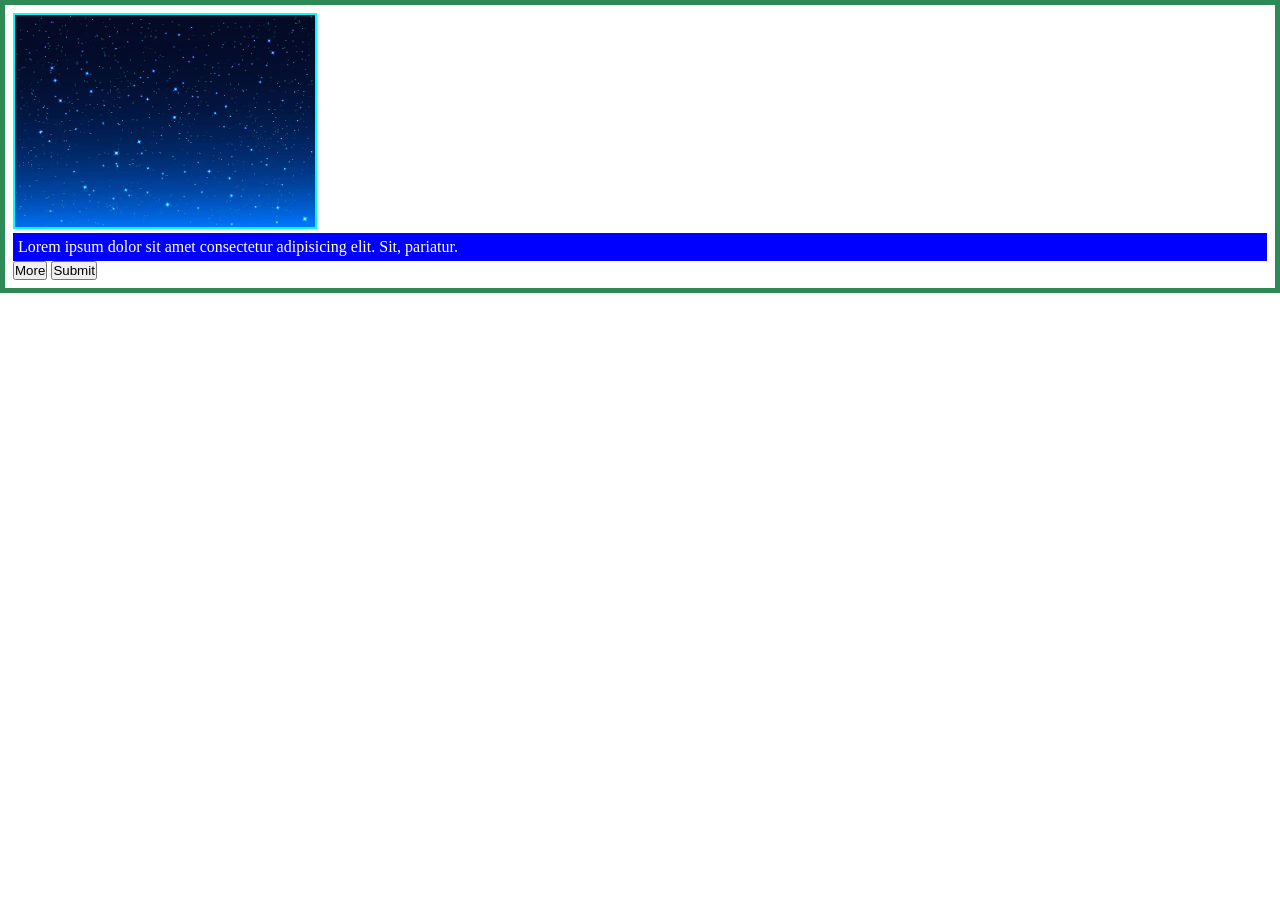
==== 01_basics/03_selectors.html @ bf10aa2a "Basics" ====
<!DOCTYPE html>
<html lang="en">
<head>
    <meta charset="UTF-8">
    <meta name="viewport" content="width=device-width, initial-scale=1.0">
    <title>Selectors-101</title>
</head>

<style>
    /* Universal Selector -> Apply's for everything on the screen until overriden*/
    *{
        margin: 0;
        padding: 0;
    }

    /* Class Seletor */
    .boxes{
        border: 5px solid seagreen;
        padding: 8px;
    }

    /* Element Selector */
    img{

        border: 2px solid aqua;
    }

    /* ID Selector */
    #id{
        background-color: aquamarine;
        border: 2px solid 2px aqua;
    }


    .box:nth-child(2) .text{
        color: darkslateblue;
        /* background-color: brown; */
        padding: 5px;
        background-color: blue;
        color: white;
        /* display: inline-block; */
    }





</style>

<body>
    <div class="boxes">
        <div class="box box1">
            <img src="/Assets/NightSky.avif" alt="night-sky" width="300px">
        </div>
        <div class="box box2">
            <p class="text">Lorem ipsum dolor sit amet consectetur adipisicing elit. Sit, pariatur.</p>
            <button>More</button>
            <button>Submit</button>
        </div>
        <div class="box box3"></div>
        <div id="text"></div>
        
    </div>
</body>
</html>
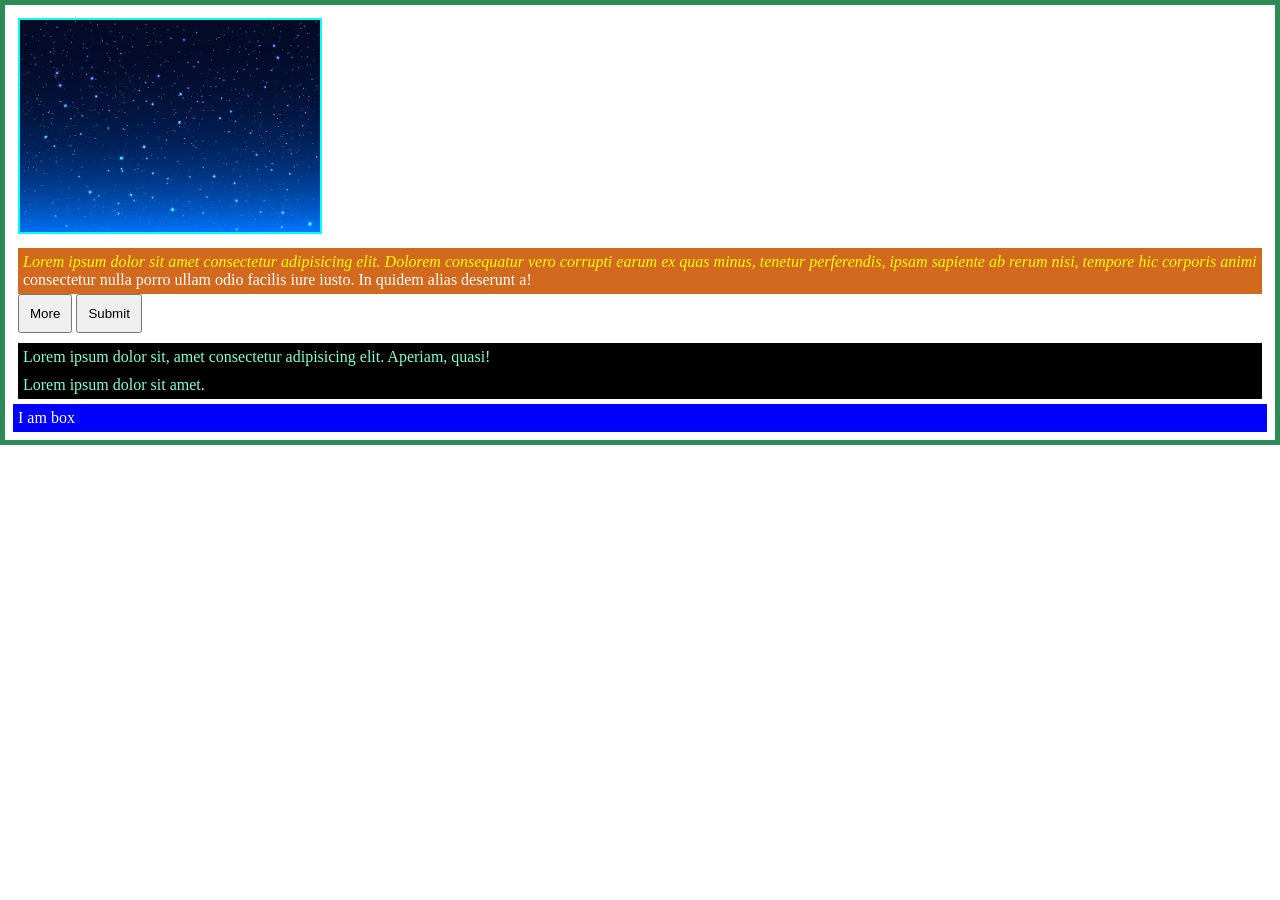
==== commit 846abf5f: "Selectors" ====
--- a/01_basics/03_selectors.html
+++ b/01_basics/03_selectors.html
@@ -11,6 +11,15 @@
     *{
         margin: 0;
         padding: 0;
+    }
+
+    body{
+        box-sizing: border-box;
+    }
+
+    /* Another form of universal selector */
+    .boxes *{
+        color: black;
     }
 
     /* Class Seletor */
@@ -32,14 +41,62 @@
     }
 
 
+    .box{
+        padding: 5px;
+    }
+
+
     .box:nth-child(2) .text{
         color: darkslateblue;
         /* background-color: brown; */
         padding: 5px;
-        background-color: blue;
+        background-color:chocolate;
         color: white;
         /* display: inline-block; */
     }
+
+    .box2 p::first-line{
+        color: yellow;
+        font-style: italic;
+    }
+
+
+
+
+    /* Decendent Selector  -> Style p wherever you find inside the 
+    box3 container */
+    .box3 p{
+        color: aquamarine;
+        background-color: black;
+        padding: 5px;
+    }
+
+    .box > button{
+        padding: 10px;
+    }
+
+
+
+    .box:nth-last-child(1){
+        background-color: blue;
+        color: white;
+    }
+
+
+    button::before{
+        color: aquamarine;
+        margin: 5px;
+        
+    }
+    button:hover::after{
+        content: ">";
+        color: aquamarine;
+        margin: 5px;
+        transition: 0.5s;
+    }
+
+
+    
 
 
 
@@ -53,13 +110,15 @@
             <img src="/Assets/NightSky.avif" alt="night-sky" width="300px">
         </div>
         <div class="box box2">
-            <p class="text">Lorem ipsum dolor sit amet consectetur adipisicing elit. Sit, pariatur.</p>
+            <p class="text">Lorem ipsum dolor sit amet consectetur adipisicing elit. Dolorem consequatur vero corrupti earum ex quas minus, tenetur perferendis, ipsam sapiente ab rerum nisi, tempore hic corporis animi consectetur nulla porro ullam odio facilis iure iusto. In quidem alias deserunt a!</p>
             <button>More</button>
             <button>Submit</button>
         </div>
-        <div class="box box3"></div>
-        <div id="text"></div>
-        
+        <div class="box box3">
+            <p>Lorem ipsum dolor sit, amet consectetur adipisicing elit. Aperiam, quasi!</p>
+            <p>Lorem ipsum dolor sit amet.</p>
+        </div>
+        <div class="box box4">I am box</div>
     </div>
 </body>
-</html>+</html> 
